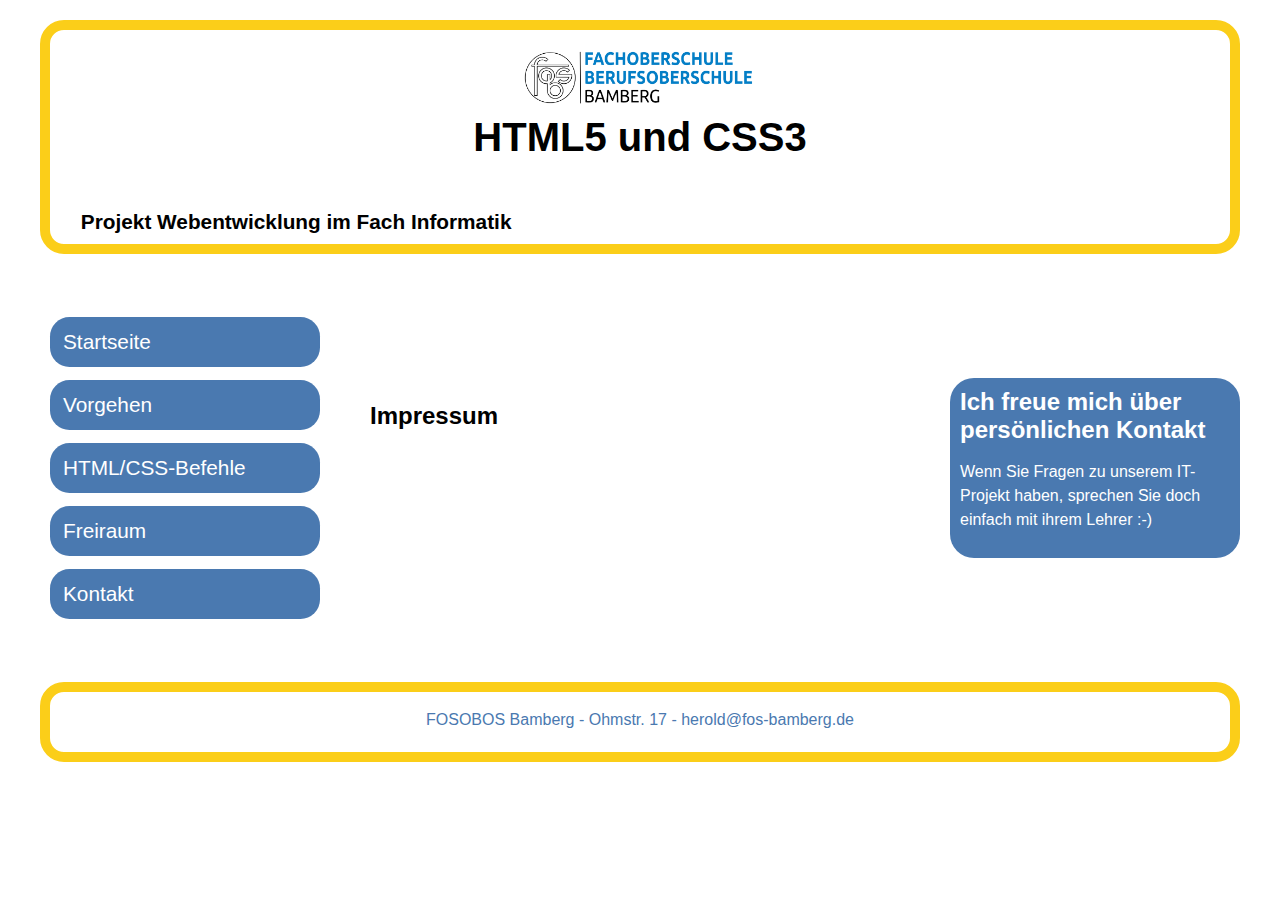
==== kontakt.html @ 5f0a789b "Add files via upload" ====
<!DOCTYPE html>
<html lang="de">
    <head>
        <title>HTML-Projekt</title>
        <meta charset="UTF-8">
        <meta name="description" content="Darstellung unseres Projektes">
        <meta name="keywords" content="HTML5, CSS3, IT-Projekt, Informatik, FOS">
        <meta name="Herold" content="Webdesign">
        <link rel="stylesheet" href="style.css">
        <meta name="viewport" content="width=device-width, initial-scale=1.0">
    </head>
    <body>
        <header>
            <img src="bilder/Schullogo.png" alt="Logo">
            <h1>HTML5 und CSS3</h1>
            <h2>Projekt Webentwicklung im Fach Informatik</h2>
        </header>
        <nav>
            <ul>
                <li><a href="index.html">Startseite</a></li>
                <li><a href="unterseite1.html">Vorgehen</a></li>
                <li><a href="unterseite2.html">HTML/CSS-Befehle</a></li>
                <li><a href="unterseite3.html">Freiraum</a></li>
                <li><a href="kontakt.html">Kontakt</a></li>
            </ul>
        </nav>
       <main>
            <article>
                <h2>Impressum</h2>
            </article>
            <aside>
                <h2>Ich freue mich über persönlichen Kontakt</h2>
                <p>Wenn Sie Fragen zu unserem IT-Projekt haben, sprechen Sie doch einfach mit ihrem Lehrer :-)
                </p>
            </aside>
        </main>
        <footer>
            <p>FOSOBOS Bamberg - Ohmstr. 17 - herold@fos-bamberg.de</p>
        </footer>
    </body>
</html>
---- style.css ----
:root {
    --primärfarbe: #fbce19; 
    --sekundärfarbe: #4a79b0; 
    --textfarbe: black; 
    --footertextfarbe: #4a79b0; 
}

* {
    box-sizing: border-box; 
    padding: 0; 
    margin: 0; 
    word-wrap: break-word; 
}

img {
    max-width: 100%; 
    height: auto; 
}

body {
    background-color: white; 
    font-family: Arial, Helvetica, sans-serif; 
    font-size: 1rem; 
    max-width: 75rem; 
    margin: 0 auto; 
    display: flex; 
    flex-direction: column; 
    align-items: center; 
}

header {
    display: flex; 
    flex-direction: column; 
    align-items: center; 
    justify-content: center; 
    width: 100%; 
    max-width: 75rem; 
    background-color: white; 
    border: 0.625em solid var(--primärfarbe); 
    border-radius: 1.5em; 
    margin-top: 1.25em; 
    margin-bottom: 1.25em; 
    padding: 0.625em; 
    overflow: auto; 
}

header img {
    width: 20%; 
    height: auto; 
    margin: 0.3125em; 
}

header h1 {
    font-size: 2.5rem; 
    margin: 0; 
    text-align: center; 
    width: 100%; 
}

header h2 {
    font-size: 1.3rem; 
    padding-left: 1.3rem; 
    text-align: left; 
    width: 100%; 
}

nav {
    padding: 0.625em; 
}

article {
    padding: 1.25em; 
    color: var(--textfarbe); 
    line-height: 1.5; 
}

article img {
    width: 25%;
    height: auto; 
}


article li {
    font-weight: bold;
}

article li ul {
    margin-left: 1.5em;
}

article li ul li {
    font-weight: normal;
}




aside {
    padding: 0.625em; 
    border-radius: 1.5em; 
    background-color: var(--sekundärfarbe); 
    color: white; 
}

aside a {
    color: var(--primärfarbe); 
    font-size: 1.2rem; 
    text-decoration: none; 
    text-align: right; 
    transition: color 0.3s ease; 
}

aside a:hover {
    color: white; 
}

nav li {
    background-color: var(--sekundärfarbe); 
    border-radius: 0.9375em; 
    margin-top: 0.625em; 
    margin-bottom: 0.625em; 
    padding: 0.625em; 
    font-size: 1.3rem; 
    list-style: none; 
}

nav a {
    color: white; 
    text-decoration: none; 
    transition: color 0.3s ease; 
}

nav a:hover {
    color: var(--primärfarbe); 
}

h1 {
    margin-top: 2em; 
    padding-bottom: 1.25em; 
    font-size: 2.5rem; 
}

p {
    margin: 1em 0; 
    line-height: 1.5; 
}

figure {
    margin: 0.625em; 
}

footer {
    width: 100%; 
    max-width: 75rem; 
    background-color: white; 
    border: 0.625em solid var(--primärfarbe); 
    border-radius: 1.5em; 
    min-height: 5em; 
    text-align: center; 
    color: var(--footertextfarbe); 
    margin-top: 1.25em; 
}

.wichtig {
    font-size: 3rem; 
    font-family: bahnschrift; 
    color: var(--sekundärfarbe);
}

#news {
    font-size: 1.5rem; 
    font-weight: bold; 
    transform: rotate(15deg); 
    margin: 2em 0; 
}

@media only screen and (min-width: 768px) {
    body {
        display: grid; 
        grid-template-areas:
            "header header header"
            "nav main main"
            "footer footer footer"; 
        grid-template-columns: 1fr 3fr; 
        gap: 1.25em; 
        max-width: 75rem; 
    }

    header {
        grid-area: header; 
    }

    nav {
        grid-area: nav;
		align-self: start;
    }

    main {
        grid-area: main; 
        display: grid; 
        grid-template-areas: "article aside"; 
        grid-template-columns: 2fr 1fr; 
        gap: 1.25em; 
    }

    article {
        grid-area: article; 
    }

    aside {
        grid-area: aside; 
    }

    footer {
        grid-area: footer; 
    }
}

@media only screen and (max-width: 767px) {
    body {
        display: grid; 
        grid-template-columns: 1fr; 
        grid-template-areas:
            "header"
            "nav"
            "main"
            "footer"; 
    }

    header {
        grid-area: header; 
    }

    nav {
        grid-area: nav; 
    }

    main {
        grid-area: main; 
        display: flex; 
        flex-direction: column; 
        gap: 0.625em; 
    }

    article, aside {
        width: 100%; 
    }

    footer {
        grid-area: footer; 
    }
}
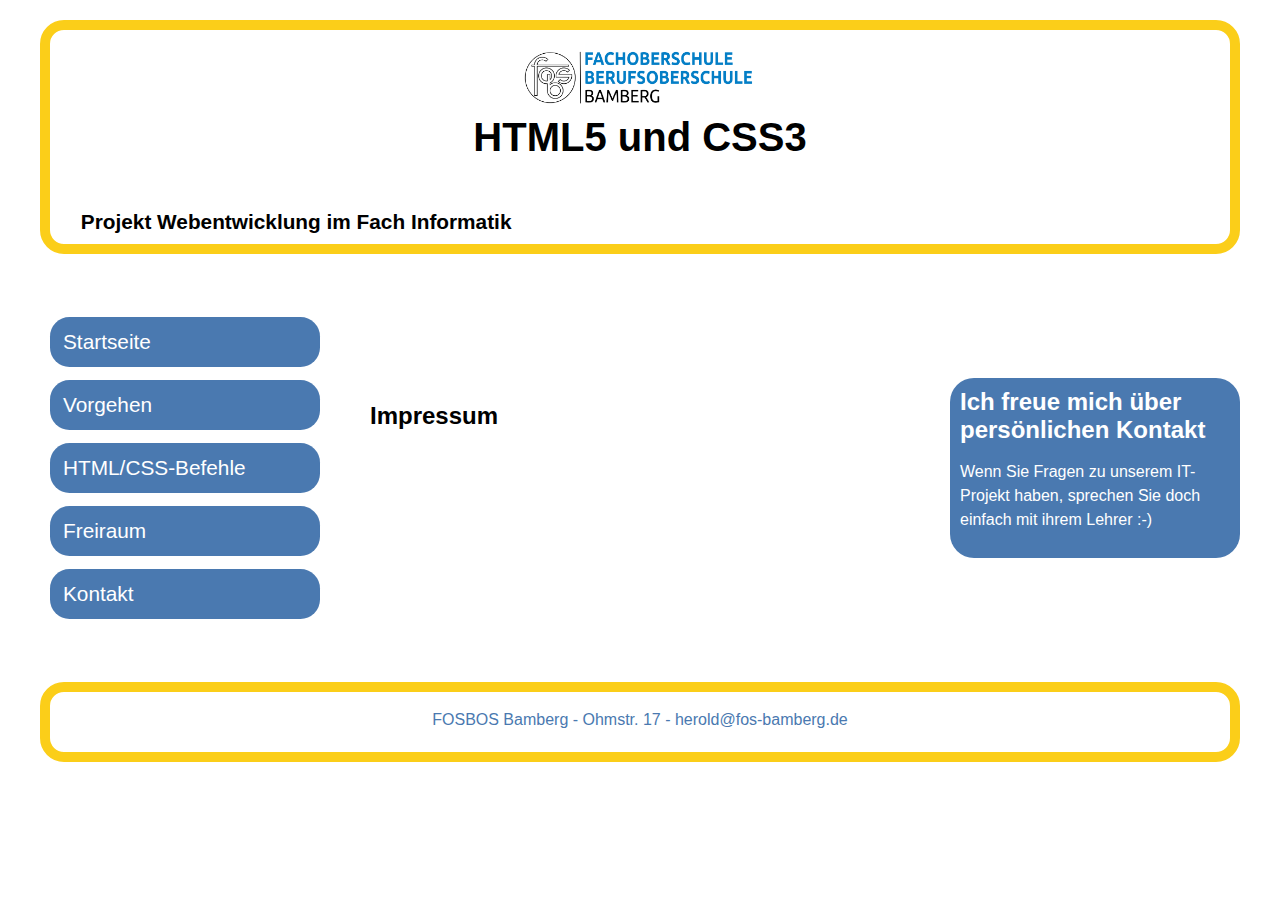
==== commit d7d005ab: "Update kontakt.html" ====
--- a/kontakt.html
+++ b/kontakt.html
@@ -35,7 +35,7 @@
             </aside>
         </main>
         <footer>
-            <p>FOSOBOS Bamberg - Ohmstr. 17 - herold@fos-bamberg.de</p>
+            <p>FOSBOS Bamberg - Ohmstr. 17 - herold@fos-bamberg.de</p>
         </footer>
     </body>
-</html>+</html>
